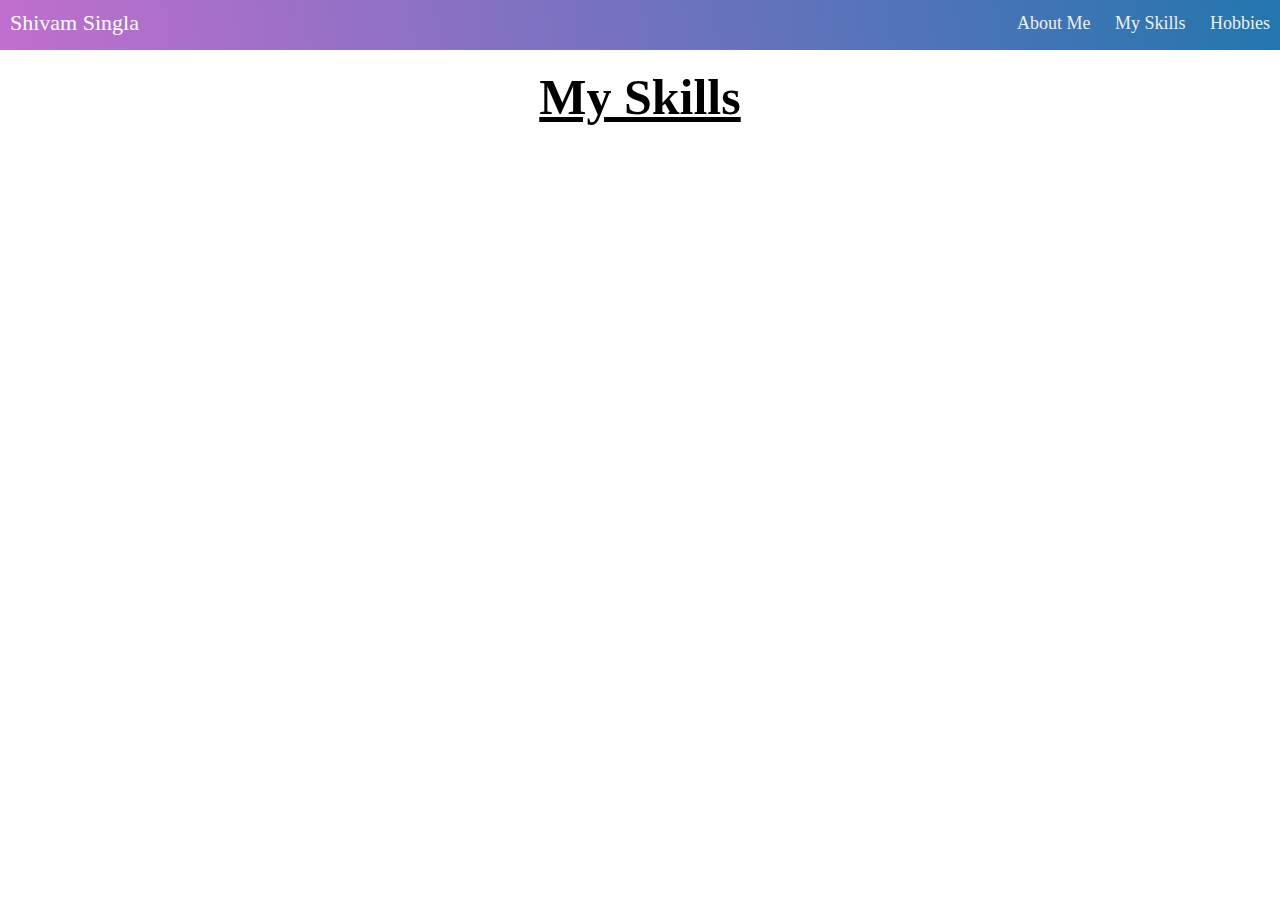
==== myskills.html @ b5f051a0 "Add" ====
<!DOCTYPE html>
<html lang="en">
<head>
    <meta charset="UTF-8">
    <meta name="viewport" content="width=device-width, initial-scale=1.0">
    <title>Document</title>
    <link rel="stylesheet" href="style.css">
</head>
<body>
    <div class="nav">
        <input type="checkbox" id="nav-check">
        <div class="nav-header">
          <div class="nav-title">
            Shivam Singla
          </div>
        </div>
        <div class="nav-btn">
          <label for="nav-check">
            <span></span>
            <span></span>
            <span></span>
          </label>
        </div>
        
        <div class="nav-links">
          <a href="./index.html">About Me</a>
          <a href="#">My Skills</a>
          <a href="./hobbies.html">Hobbies</a>
        </div>
      </div>
      <br>
      <center>
        <div id="name">
          My Skills
        </div>
      </center>
</body>
</html>
---- style.css ----
* {
  box-sizing: border-box;
}

body {
  margin: 0px;
  font-family: "segoe ui";
}

.nav {
  height: 50px;
  width: 100%;
  /*   background-color: #4d4d4d; */
  background-image: linear-gradient(260deg, #2376ae 0%, #c16ecf 100%);
  position: relative;
}

.nav > .nav-header {
  display: inline;
}

.nav > .nav-header > .nav-title {
  display: inline-block;
  font-size: 22px;
  color: #fff;
  padding: 10px 10px 10px 10px;
}

.nav > .nav-btn {
  display: none;
}

.nav > .nav-links {
  display: inline;
  float: right;
  font-size: 18px;
}

.nav > .nav-links > a {
  display: inline-block;
  padding: 13px 10px 13px 10px;
  text-decoration: none;
  color: #efefef;
}

.nav > .nav-links > a:hover {
  background-color: rgba(0, 0, 0, 0.3);
}

.nav > #nav-check {
  display: none;
}

@media (max-width: 600px) {
  .nav > .nav-btn {
    display: inline-block;
    position: absolute;
    right: 0px;
    top: 0px;
  }
  .nav > .nav-btn > label {
    display: inline-block;
    width: 50px;
    height: 50px;
    padding: 13px;
  }
  .nav > .nav-btn > label:hover,
  .nav #nav-check:checked ~ .nav-btn > label {
    background-color: rgba(0, 0, 0, 0.3);
  }
  .nav > .nav-btn > label > span {
    display: block;
    width: 25px;
    height: 10px;
    border-top: 2px solid #eee;
  }
  .nav > .nav-links {
    position: absolute;
    display: block;
    width: 100%;
    background-color: #333;
    height: 0px;
    transition: all 0.3s ease-in;
    overflow-y: hidden;
    top: 50px;
    left: 0px;
  }
  .nav > .nav-links > a {
    display: block;
    width: 100%;
  }
  .nav > #nav-check:not(:checked) ~ .nav-links {
    height: 0px;
  }
  .nav > #nav-check:checked ~ .nav-links {
    height: calc(100vh - 50px);
    overflow-y: auto;
  }
}
#circle-shape-example .curve {
  width: 20%;
  height: auto;
  min-width: 150px;
  margin-top: 2%;
  margin-left: 40%;
  border-radius: 50%;
  -webkit-shape-outside: circle();
  shape-outside: circle();
}
#name {
  font-family: "segoe ui";
  font-size: 50px;
  font-weight: bolder;
  text-decoration: underline;
}

#items {
  font-family: "segoe ui";
  font-size: 30px;
  font-weight: bold;
}
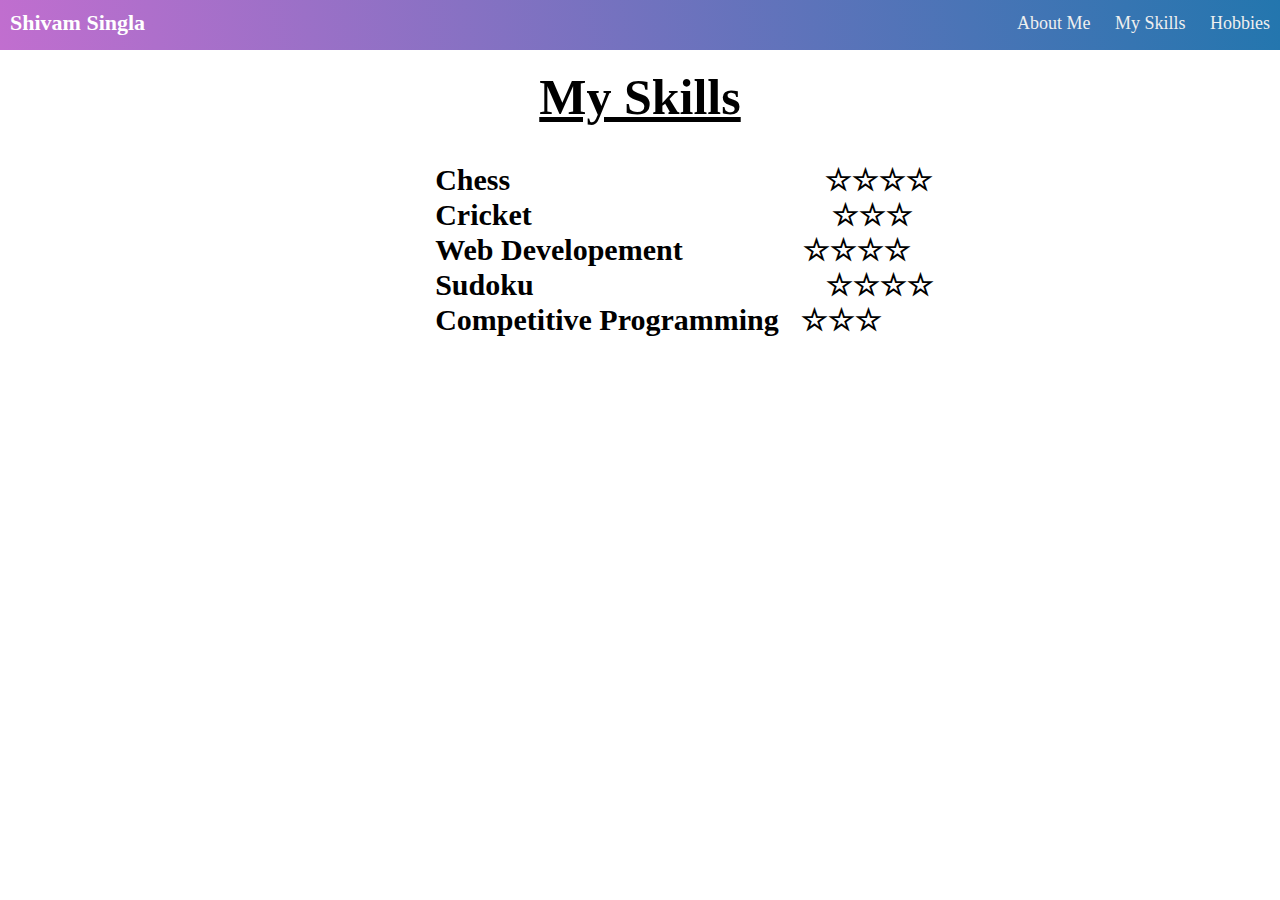
==== commit 01a3d522: "Add" ====
--- a/myskills.html
+++ b/myskills.html
@@ -34,5 +34,17 @@
           My Skills
         </div>
       </center>
+      <br><br>
+        <div id="skills"> 
+            Chess         &emsp;&emsp;&emsp;&emsp;&emsp;&emsp;&emsp;&emsp;&emsp;&emsp;       ☆☆☆☆
+            <br>
+            Cricket       &emsp;&emsp;&emsp;&emsp;&emsp;&emsp;&emsp;&emsp;&emsp;&nbsp;&nbsp;        ☆☆☆
+            <br>
+            Web Developement   &nbsp;&nbsp;&emsp;&emsp;&emsp;   ☆☆☆☆
+            <br>
+            Sudoku          &emsp;&emsp;&emsp;&emsp;&emsp;&emsp;&emsp;  &emsp;&emsp;      ☆☆☆☆
+            <br>
+            Competitive Programming &nbsp;&nbsp;☆☆☆
+        </div>
 </body>
 </html>--- a/style.css
+++ b/style.css
@@ -22,6 +22,7 @@
 .nav > .nav-header > .nav-title {
   display: inline-block;
   font-size: 22px;
+  font-weight: bolder;
   color: #fff;
   padding: 10px 10px 10px 10px;
 }
@@ -119,3 +120,10 @@
   font-size: 30px;
   font-weight: bold;
 }
+
+#skills {
+  font-family: "segoe ui";
+  margin-left: 34%;
+  font-size: 30px;
+  font-weight: bold;
+}
